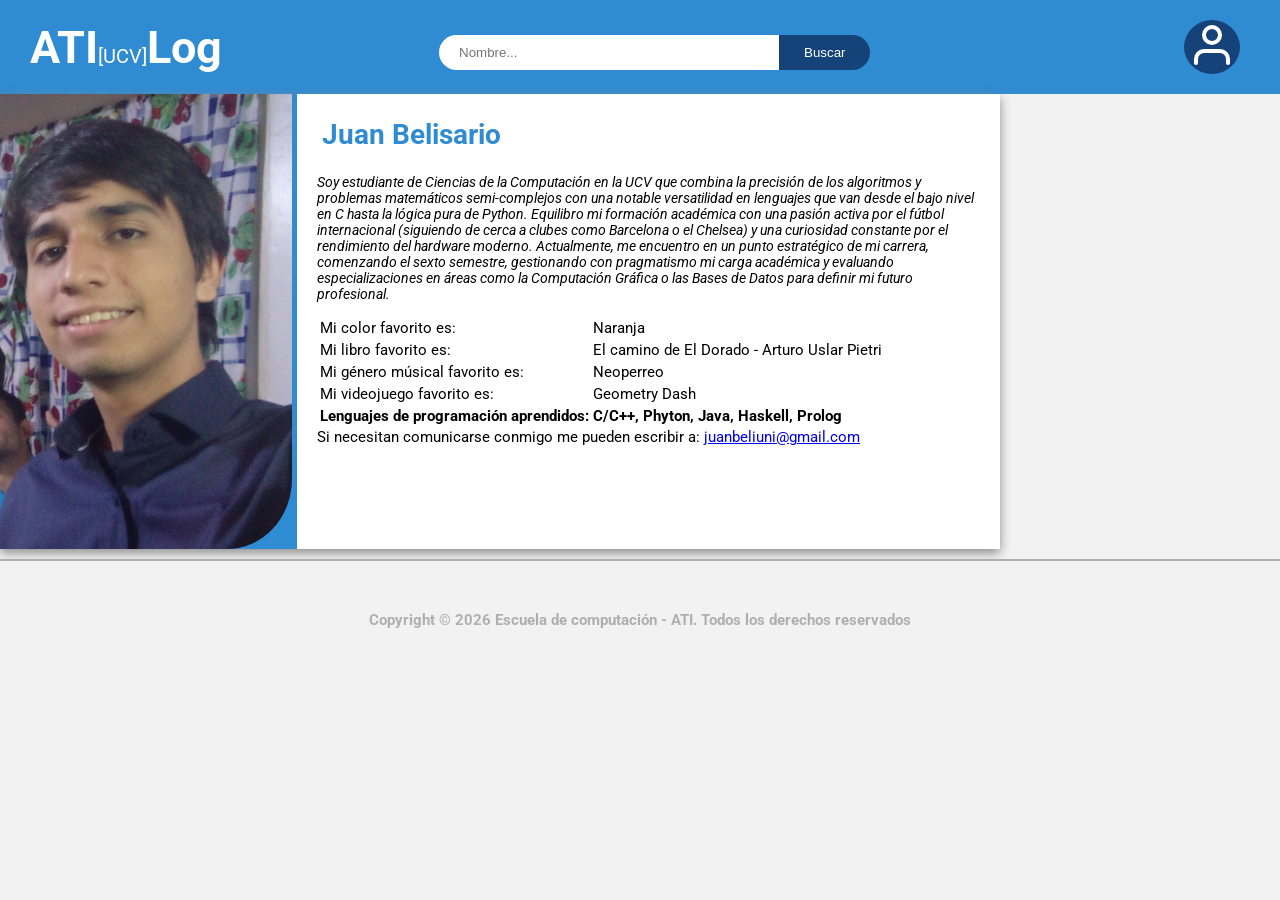
==== profile.html @ 197690c3 "navegacion entre paginas" ====
<!DOCTYPE html>
<html lang="es">
<head>
    <meta charset="UTF-8">
    <meta name="viewport" content="width=device-width, initial-scale=1.0">
    <link rel="icon" sizes="32x32" href="/reto1/icon/cropped-logonuevo-32x32.png">
    <link rel="icon" sizes="192x192" href="/reto1/icon/cropped-logonuevo-192x192.png">
    <link rel="stylesheet" href="/reto1/css/_theme.css">
    <link rel="stylesheet" href="/reto1/css/style.css">
    <title>Juan Belisario</title>
    
</head>
<body>
    <header>
        <nav>
            <ul>
                <li><h1 id = "logo">ATI<span>[UCV]</span>Log</h1></li>
                <li>
                    <form id = "formulario">
                        <input type="text" id="nombre" name="nombre" placeholder="Nombre...">
                        <button>Buscar</button>
                    </form>
                </li>
                <li id = "profile">
                    <a href="/index.html" style="text-decoration: none; color: inherit;">
                        <img src="/reto1/icon/userIcon.svg" alt = "icon">
                    </a>
                </li>
            </ul>
        </nav>
    </header>

    <div class = "contenedorprofile">
        
        <section id = "izquierda2">
            <img src="/31532714.jpg" alt="Juan Belisario" id = "izquierda"> 
        </section>
        
        <section id = "derecha">
            <h1 id = "name_profile"><b>Juan Belisario</b></h1>
            <p>
                Soy estudiante de Ciencias de la Computación en la UCV que combina la precisión de los algoritmos y problemas matemáticos semi-complejos con una notable versatilidad en lenguajes que van desde el bajo nivel en C hasta la lógica pura de Python. Equilibro mi formación académica con una pasión activa por el fútbol internacional (siguiendo de cerca a clubes como Barcelona o el Chelsea) y una curiosidad constante por el rendimiento del hardware moderno. Actualmente, me encuentro en un punto estratégico de mi carrera, comenzando el sexto semestre, gestionando con pragmatismo mi carga académica y evaluando especializaciones en áreas como la Computación Gráfica o las Bases de Datos para definir mi futuro profesional.
            </p>
            
            <table>
                <tr>
                    <td>Mi color favorito es:</td>
                    <td>Naranja</td>
                </tr>
                <tr>
                    <td>Mi libro favorito es:</td>
                    <td>El camino de El Dorado - Arturo Uslar Pietri</td>
                </tr>
                <tr>
                    <td>Mi género músical favorito es:</td>
                    <td>Neoperreo</td>
                </tr>
                <tr>
                    <td>Mi videojuego favorito es:</td>
                    <td>Geometry Dash</td>
                </tr>
                <tr>
                    <td><b>Lenguajes de programación aprendidos:</b></td>
                    <td><b>C/C++, Phyton, Java, Haskell, Prolog</b></td>
                </tr>
            </table>

            <article>Si necesitan comunicarse conmigo me pueden escribir a: <a href="mailto:juanbeliuni@gmail.com">juanbeliuni@gmail.com</a></article>
        </section>
    </div>
    
    <footer>
        <article>
            Copyright © 2026 Escuela de computación - ATI. Todos los derechos reservados
        </article>
    </footer>
</body>
</html>
---- reto1/css/_theme.css ----
@import url('https://fonts.googleapis.com/css2?family=Roboto+Condensed:ital,wght@0,100..900;1,100..900&family=Roboto+Flex:opsz,wght,XOPQ,XTRA,YOPQ,YTDE,YTFI,YTLC,YTUC@8..144,100..1000,96,468,79,-203,738,514,712&family=Roboto:ital,wght@0,100..900;1,100..900&display=swap');
:root {
    /* main colors */
    --main-color: #2F8BD2;
    --accent-color: #154279;

    /* neutral colors */
    --black: #000;
    --white: #fff;
    --grey-50: #f2f2f2;
    --grey-100: #d9d9d9;
    --grey-200: #afafaf;
    --grey-400: #8b8b8b;
    --grey-800: #333;
    --grey-950: #1e1e1e;

    /* typography */
    --primary-font:  "Roboto", sans-serif;
    --condensed-font: "Roboto Condensed", sans-serif;
    --flex-font: "Roboto Flex", sans-serif;
}
---- reto1/css/style.css ----
body {
    background-color: var(--grey-50);
    font-family: var(--primary-font), var(--condensed-font), var(--flex-font);
    margin: 0;
}

header {
    background-color: var(--main-color);
    padding-bottom: 20px;
}

ul {
    list-style-type: none;
    display: flex;
}

nav ul {
    margin: 0;
    padding: 0;
    display: flex;
    align-items: center;
}

#logo {
    color: white;
    margin: 20px 15px 0px 30px;
    font-size: 45px;
}

#profile {
    background-color: var(--accent-color);
    padding: 5px 10px;
    border-radius: 100%;
}

#formulario {
    display: flex;
    margin-left: 200px;
    margin-top: 30px;
    border-radius: 25px;
    overflow: hidden;
    border: 2px solid transparent;
    box-sizing: border-box;
    width: fit-content;
}

#formulario input {
    height: 100%;
    width: 300px;
    flex: 1;
    border: none;
    padding: 10px 20px;
    background-color: white;
    outline: none;
    font: 16px;
    
}

#formulario button {
    background-color: var(--accent-color);
    color: white;
    border: none;
    padding: 10px 25px;
    height: 100%;
}

li img {    
    overflow: hidden;
}

span {
    font-size: 20px;
    font-weight: normal;
}

nav ul li:last-child {
    margin-left: auto;
    margin-right: 40px;
    margin-top: 20px;       
}

footer {
    background-color: var(--grey-50);
    padding: 50px;
    margin-top: 10px;
    border-top: 2px solid var(--grey-200);
    align-items: center;
    justify-content: center;
    color: var(--grey-200);
    display: flex;
    font-weight: bold;
}

.contenedor {
    display: flex;
    flex-wrap: wrap;
    justify-content: center;
    gap: 10px;
    padding: 10px;
}

.tarjeta {
    width: 220px;
    height: 280px; 
    position: relative;
    background-color: white;
    border-radius: 15px; 
    overflow: hidden; 
    box-shadow: 0 8px 15px rgba(0, 0, 0, 0.1); 
    display: flex; 
    flex-direction: column; 
    margin: 10px 30px; 
}


.tarjeta img {
    width: 100%; 
    height: 180px;
    object-fit: cover; 
    border-radius: 15px 15px 0 0; 
}


.superpuesto {
    width: 100%;
    height: 100px;
    background-color: white; 
    position: absolute; 
    bottom: 0;
    left: 0;
    display: flex;
    flex-direction: column;
    justify-content: center; 
    border-bottom: 12px solid var(--main-color);
    box-sizing: border-box; 
}

.superpuesto p {
    margin: 0;
    padding: 0 15px;
    font-weight: 500;
    color: var(--grey-800);
    font-size: 1.1rem;
}

.contenedor ul {
    display: grid;
    grid-template-columns: repeat(3, 1fr); 
    gap: 20px; 
    list-style-type: none;
    padding: 0;
    margin: 0 auto;
    max-width: 1000px; 
}

.contenedor ul li {
    display: flex;
    justify-content: center;
}

div h1 {
    padding-left: 35px;
    color: var(--grey-800);
}

.principal {
    background-color : var(--grey-50);
    padding-top: 1px;
}

p {
    font-style: italic;
    font: smaller;
    font-size: 14px;
}

#name_profile {
    font-size: 28px;
    color: var(--main-color);
}

article, table {
    font-size: 15px;
}

#derecha {
    margin: 1px 20px;
}

#izquierda {
    border-right: 5px solid;
    border-color: var(--main-color);
    border-radius: 0 0 70px 0;
    position: relative;
}

#izquierda2 {
    background-color: var(--main-color);
}

#name_profile {
    padding-left: 5px;
}

.contenedorprofile {
    display: flex;
    justify-content: space-between;
    background-color: #ffffff;
    width: 1000px;
    height: 455px;
    box-shadow: 0 4px 10px var(--grey-400);
    font-family: var(--primary-font), var(--condensed-font), var(--flex-font);
}

a:active {
    color: var(--accent-color);
    text-decoration: none;
}

.name_profile_menu {
    font-style: normal;
}

li div {
    cursor: pointer;
}
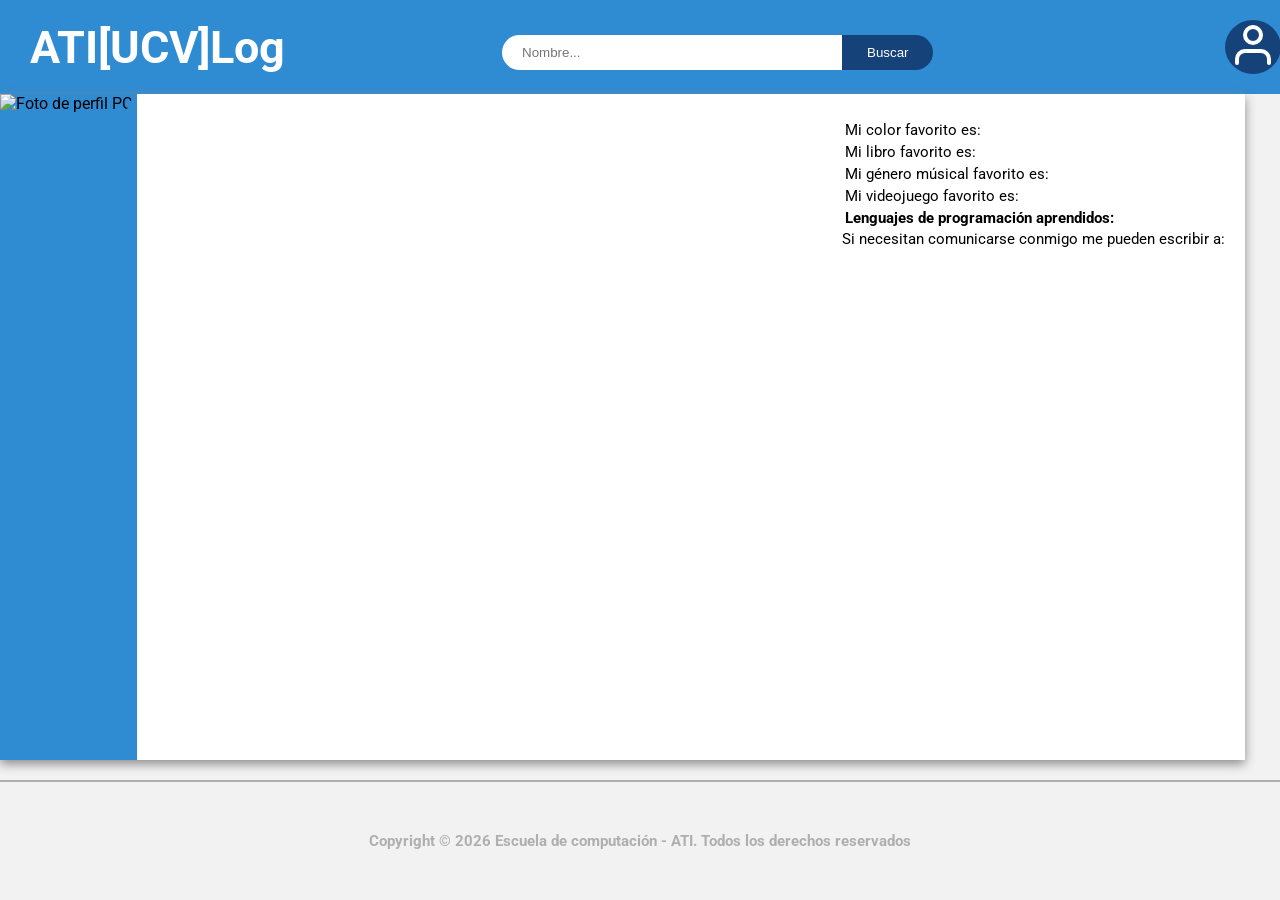
==== commit a44afeeb: "configuracion desde javascript" ====
--- a/profile.html
+++ b/profile.html
@@ -3,10 +3,9 @@
 <head>
     <meta charset="UTF-8">
     <meta name="viewport" content="width=device-width, initial-scale=1.0">
-    <link rel="icon" sizes="32x32" href="/reto1/icon/cropped-logonuevo-32x32.png">
-    <link rel="icon" sizes="192x192" href="/reto1/icon/cropped-logonuevo-192x192.png">
-    <link rel="stylesheet" href="/reto1/css/_theme.css">
-    <link rel="stylesheet" href="/reto1/css/style.css">
+    <link rel="icon" sizes="32x32" href="/icon/cropped-logonuevo-32x32.png">
+    <link rel="icon" sizes="192x192" href="/icon/cropped-logonuevo-192x192.png">
+    <link rel="stylesheet" href="/css/style.css">
     <title>Juan Belisario</title>
     
 </head>
@@ -14,7 +13,11 @@
     <header>
         <nav>
             <ul>
-                <li><h1 id = "logo">ATI<span>[UCV]</span>Log</h1></li>
+                <li>
+                    <a href="/index.html" class="menu_principal">
+                        <h1 id = "logo">ATI<span>[UCV]</span>Log</h1>
+                    </a>
+                </li>
                 <li>
                     <form id = "formulario">
                         <input type="text" id="nombre" name="nombre" placeholder="Nombre...">
@@ -22,52 +25,53 @@
                     </form>
                 </li>
                 <li id = "profile">
-                    <a href="/index.html" style="text-decoration: none; color: inherit;">
-                        <img src="/reto1/icon/userIcon.svg" alt = "icon">
-                    </a>
+                    <img src="/icon/userIcon.svg" alt = "icon">
+                </li>
+                <li id = "menu">
+                    <img src="/icon/menuIcon.svg" alt = "icon">
                 </li>
             </ul>
         </nav>
     </header>
 
-    <div class = "contenedorprofile">
+    <section class = "contenedorprofile">
         
-        <section id = "izquierda2">
-            <img src="/31532714.jpg" alt="Juan Belisario" id = "izquierda"> 
-        </section>
+        <div id = "izquierda2">
+            <img src="" alt="Foto de perfil PC" class = "izquierda_pc"> 
+            <img src="" alt="Foto de perfil Movil" class = "izquierda_movil">
+        </div>
         
-        <section id = "derecha">
-            <h1 id = "name_profile"><b>Juan Belisario</b></h1>
-            <p>
-                Soy estudiante de Ciencias de la Computación en la UCV que combina la precisión de los algoritmos y problemas matemáticos semi-complejos con una notable versatilidad en lenguajes que van desde el bajo nivel en C hasta la lógica pura de Python. Equilibro mi formación académica con una pasión activa por el fútbol internacional (siguiendo de cerca a clubes como Barcelona o el Chelsea) y una curiosidad constante por el rendimiento del hardware moderno. Actualmente, me encuentro en un punto estratégico de mi carrera, comenzando el sexto semestre, gestionando con pragmatismo mi carga académica y evaluando especializaciones en áreas como la Computación Gráfica o las Bases de Datos para definir mi futuro profesional.
+        <div id = "derecha">
+            <h1 id = "name_profile"><b></b></h1>
+            <p id = "description">
             </p>
             
-            <table>
+            <table id = "tabla_profile">
                 <tr>
                     <td>Mi color favorito es:</td>
-                    <td>Naranja</td>
+                    <td></td>
                 </tr>
                 <tr>
                     <td>Mi libro favorito es:</td>
-                    <td>El camino de El Dorado - Arturo Uslar Pietri</td>
+                    <td></td>
                 </tr>
                 <tr>
                     <td>Mi género músical favorito es:</td>
-                    <td>Neoperreo</td>
+                    <td></td>
                 </tr>
                 <tr>
                     <td>Mi videojuego favorito es:</td>
-                    <td>Geometry Dash</td>
+                    <td></td>
                 </tr>
                 <tr>
                     <td><b>Lenguajes de programación aprendidos:</b></td>
-                    <td><b>C/C++, Phyton, Java, Haskell, Prolog</b></td>
+                    <td><b></b></td>
                 </tr>
             </table>
 
-            <article>Si necesitan comunicarse conmigo me pueden escribir a: <a href="mailto:juanbeliuni@gmail.com">juanbeliuni@gmail.com</a></article>
-        </section>
-    </div>
+            <article id = "contacto">Si necesitan comunicarse conmigo me pueden escribir a: <b><a href="mailto:"></a></b></article>
+        </div>
+    </section>
     
     <footer>
         <article>
--- a/css/style.css
+++ b/css/style.css
@@ -0,0 +1,453 @@
+@import "_theme.css";
+
+body {
+    background-color: var(--grey-50);
+    font-family: var(--primary-font), var(--condensed-font), var(--flex-font);
+    margin: 0;
+    display: flex;
+    flex-direction: column;
+    min-height: 100vh;
+}
+
+header {
+    background-color: var(--main-color);
+    padding-bottom: 20px;
+}
+
+ul {
+    list-style-type: none;
+    display: flex;
+}
+
+nav ul {
+    margin: 0;
+    padding: 0;
+    display: flex;
+    align-items: center;
+}
+
+#logo {
+    color: white;
+    margin: 20px 15px 0px 30px;
+    font-size: 45px;
+    display: flex;
+    justify-content: flex-start;            
+    width: 100%;                    
+}
+
+#profile {
+    background-color: var(--accent-color);
+    padding: 5px 10px;
+    border-radius: 100%;
+    margin-left: 290px;
+    margin-top: 20px;
+}
+
+#formulario {
+    display: flex;
+    margin-left: 200px;
+    margin-top: 30px;
+    border-radius: 25px;
+    overflow: hidden;
+    border: 2px solid transparent;
+    box-sizing: border-box;
+    width: fit-content;
+}
+
+#formulario input {
+    height: 100%;
+    width: 300px;
+    flex: 1;
+    border: none;
+    padding: 10px 20px;
+    background-color: white;
+    outline: none;
+    font: 16px;
+    
+}
+
+#formulario button {
+    background-color: var(--accent-color);
+    color: white;
+    border: none;
+    padding: 10px 25px;
+    height: 100%;
+}
+
+li img {    
+    overflow: hidden;
+}
+
+#logo_mid {
+    font-size: 20px;
+    font-weight: normal;
+    padding-top: 25px;
+}
+
+nav ul li:last-child {
+    margin-left: auto;
+    margin-right: 40px;
+    margin-top: 20px;       
+}
+
+footer {
+    background-color: var(--grey-50);
+    padding: 50px;
+    margin-top: 20px;
+    border-top: 2px solid var(--grey-200);
+    align-items: center;
+    justify-content: center;
+    color: var(--grey-200);
+    display: flex;
+    font-weight: bold;
+}
+
+.contenedor {
+    display: flex;
+    flex-wrap: wrap;
+    justify-content: center;
+    gap: 10px;
+    padding: 10px;
+}
+
+.tarjeta {
+    width: 220px;
+    height: 280px; 
+    position: relative;
+    background-color: white;
+    border-radius: 15px; 
+    overflow: hidden; 
+    box-shadow: 0 1px 15px var(--grey-100); 
+    display: flex; 
+    flex-direction: column; 
+    margin: 10px 30px; 
+}
+
+
+.tarjeta img {
+    width: 100%; 
+    height: 180px;
+    object-fit: cover; 
+    border-radius: 15px 15px 0 0; 
+}
+
+
+.superpuesto {
+    width: 100%;
+    height: 100px;
+    background-color: white; 
+    position: absolute; 
+    bottom: 0;
+    left: 0;
+    display: flex;
+    flex-direction: column;
+    justify-content: center; 
+    border-bottom: 12px solid var(--main-color);
+    box-sizing: border-box; 
+    transition: border-color 0.3s ease-in-out;
+}
+
+.superpuesto p {
+    margin: 0;
+    padding: 0 15px;
+    font-weight: 500;
+    color: var(--grey-800);
+    font-size: 1.1rem;
+}
+
+.contenedor ul {
+    display: grid;
+    grid-template-columns: repeat(4, 1fr); 
+    gap: 5px; 
+    list-style-type: none;
+    padding: 0;
+    margin: 0 auto;
+    max-width: 1245px; 
+}
+
+.contenedor ul li {
+    display: flex;
+    justify-content: center;
+}
+
+div h1 {
+    padding-left: 35px;
+    color: var(--grey-800);
+}
+
+.principal {
+    background-color : var(--grey-50);
+    padding-top: 1px;
+}
+
+p {
+    font-style: italic;
+    font: smaller;
+    font-size: 14px;
+}
+
+#name_profile {
+    font-size: 28px;
+    color: var(--main-color);
+}
+
+article, table {
+    font-size: 15px;
+}
+
+#derecha {
+    margin: 1px 20px;
+}
+
+.izquierda_movil, .izquierda_pc {
+    border-right: 5px solid;
+    border-color: var(--main-color);
+    border-radius: 0 0 70px 0;
+    position: relative;
+}
+
+#izquierda2 {
+    background-color: var(--main-color);
+}
+
+#name_profile {
+    padding-left: 5px;
+}
+
+#redireccionar {
+    display: contents;
+    width: 100%;
+    text-decoration: none; 
+    color: inherit;
+}
+
+.menu_principal {
+    text-decoration: none; 
+    color: inherit;
+}
+
+.contenedorprofile {
+    display: flex;
+    justify-content: space-between;
+    background-color: #ffffff;
+    width: 1245px;
+    height: 455px;
+    flex: 1;
+    box-shadow: 0 4px 10px var(--grey-400);
+    font-family: var(--primary-font), var(--condensed-font), var(--flex-font);
+}
+
+a:active {
+    color: var(--accent-color);
+    text-decoration: none;
+}
+
+.name_profile_menu {
+    font-style: normal;
+}
+
+.listado_perfiles {
+    transition: transform 0.3s ease-in-out;
+    overflow: hidden;
+    margin-bottom: 50px;
+}
+
+.listado_perfiles:hover {
+    cursor: pointer;
+    transform: rotate(5deg) scale(1.1);
+}
+
+.listado_perfiles:hover .superpuesto {
+    border-color: var(--accent-color);
+}
+
+#description {
+    /*font-family: Helvetica, Helvetica, sans-serif;*/
+    font-weight: 300;
+}
+
+#menu {
+    display: none;
+}
+
+.img_pc, .img_movil {
+    object-fit: cover;
+}
+
+.img_pc, .izquierda_pc {
+    display: none;
+}
+
+@media (min-width: 320px) and (max-width: 769px) {
+    * {
+        box-sizing: border-box;
+    }
+    .izquierda_movil {
+        width: 100vw;
+    }
+    header {
+        padding-bottom: 0px;
+        height: 100%;
+    }
+    #logo {
+        font-size: 2em;
+        margin: 1px 0px 0px 5px;
+    }
+    #logo #logo_mid {
+        font-size: 0.5em;
+    }
+    #formulario, #profile {
+        display: none;
+    }
+    .contenedorprofile {
+        display: flex;
+        flex-direction: column;
+        width: 100vw;
+        margin: auto;
+    }
+    footer {
+        flex-direction: column;
+        padding-top: 1.5em;
+        border-top: 3px solid var(--grey-200);
+    }
+    footer article {
+        font-size: 0.5em;
+        text-align: center;
+    }
+    #description {
+        width: 95vw;
+        font-size: 0.8em;
+    }
+    #tabla_profile {
+        width: 95vw;
+        font-size: 0.8em;
+    }
+    #contacto {
+        width: 95vw;
+        font-size: 0.8em;
+        padding-top: 10px;
+        padding-bottom: 20px;
+    }
+    #menu {
+        display: flex;
+        margin: 0px 7px 0px 0px;
+        margin-left: auto;
+        width: 30px;
+    }
+    .principal h1 {
+        font-size: 1.5em;
+        padding-left: 0.6em;
+    }
+    .contenedor ul {
+        grid-template-columns: repeat(2, 1fr); 
+        gap: 15px;
+        padding: 10px;
+        width: 100%;
+        box-sizing: border-box;
+    }
+    .listado_perfiles {
+        width: 100%;
+        margin-bottom: 20px;
+    }
+    .tarjeta {
+        width: 100%; 
+        height: 240px; 
+        margin: 0; 
+    }
+    .tarjeta img {
+        height: 150px;
+        object-fit: cover;
+    }
+    .superpuesto {
+        height: 90px;
+        border-bottom-width: 8px; 
+    }
+    .superpuesto p {
+        font-size: 0.9rem;
+        padding: 0 10px;
+    }
+    nav ul {
+        display: flex;
+        width: 100%; 
+        justify-content: space-between; 
+        align-items: center;
+        padding: 0;
+        margin: 0;
+    }
+    nav ul li:last-child {
+        margin-right: 15px; 
+        margin-left: auto;
+    }
+}
+
+@media (min-width: 769px) and (max-width: 1201px) {
+    .contenedorprofile {
+        width: 100vw;
+        height: auto;
+        display: flex;
+    }
+    #izquierda2 {
+        display: flex;
+    }
+    .izquierda_pc, .izquierda_movil {
+        height: 100%;
+        width: 350px;
+    }
+    #logo {
+        font-size: 3em;
+        margin: 5px 0 0px 15px;
+    }
+    #formulario {
+        margin: auto;
+        margin-left: 6vw;
+        margin-top: 0.5em;
+        width: 50vw;
+    }
+    #contacto {
+        margin-top: 1.1em;
+        margin-bottom: 1.4em;
+    }
+    #name_profile {
+        font-size: 2.5em;
+    }
+    #profile {
+        margin-left: auto;
+        margin-right: 10px;
+        margin-top: 0.5em;
+    }
+    header {
+        padding-bottom: 0.5em;
+        height: 100%;
+    }
+    footer {
+        width: auto;
+        margin-top: 20em;
+    }
+    .contenedor ul {
+        grid-template-columns: repeat(2, 1fr); 
+    } 
+    .listado_perfiles {
+        width: 20em;
+        margin-bottom: 20px;
+    }
+    .img_movil, .img_pc {
+        object-fit: cover;
+    }
+    @media (min-width: 1025px) and (max-width: 1201px) {
+        #description, #tabla_profile, #contacto {
+            font-size: 1.2em;
+        }
+        .contenedor ul {
+            grid-template-columns: repeat(3, 1fr); 
+        } 
+    }
+}
+
+@media (min-width: 769px) {
+    .img_pc, .izquierda_pc {
+        display: block;
+    }
+    .img_movil, .izquierda_movil {
+        display: none;
+    }
+}
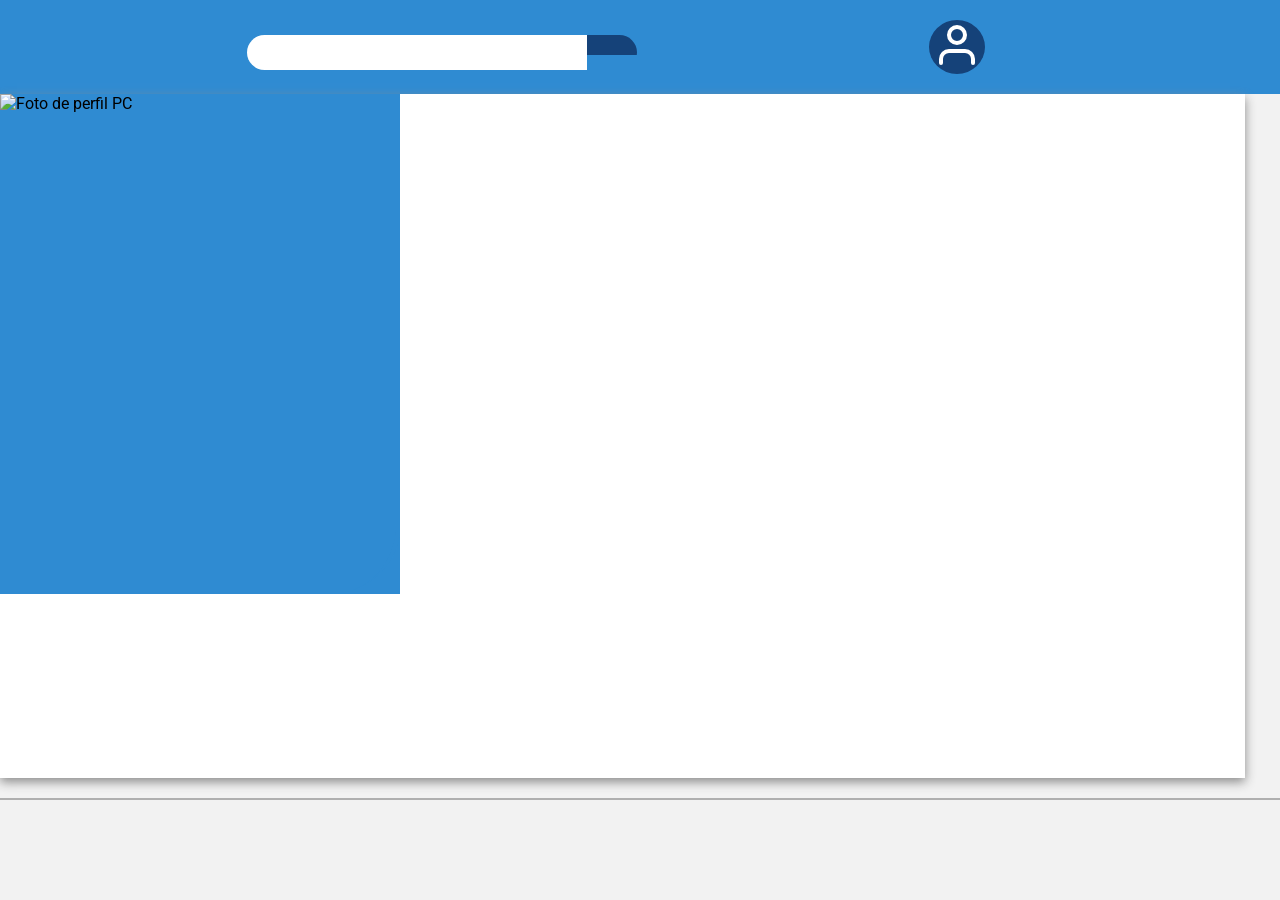
==== commit b983f878: "perfil con informacion dinamica" ====
--- a/profile.html
+++ b/profile.html
@@ -7,6 +7,47 @@
     <link rel="icon" sizes="192x192" href="/icon/cropped-logonuevo-192x192.png">
     <link rel="stylesheet" href="/css/style.css">
     <title>Juan Belisario</title>
+
+    <script>
+        let urlParams = new URLSearchParams(window.location.search);
+
+        const cadena = urlParams.get('lang').toUpperCase();
+        let idioma = cadena.slice(0, 2);
+        let ci = cadena.slice(6);
+        //console.log(ci);
+
+        const scriptConfig = document.createElement('script');
+        scriptConfig.type = 'text/javascript';
+        scriptConfig.src = `/conf/config${idioma}.json`;
+
+        const scriptProfile = document.createElement('script');
+        scriptProfile.type = 'text/javascript';
+        scriptProfile.src = `/${ci}/profile.json`;
+
+        function cargarScript(ruta) {
+            return new Promise((resolve, reject) => {
+                const script = document.createElement('script');
+                script.type = 'text/javascript';
+                script.src = ruta;
+                
+                script.onload = () => resolve();
+                script.onerror = () => reject(new Error(`Error al cargar: ${ruta}`));
+                
+                document.head.appendChild(script);
+            });
+        }
+
+        Promise.all([
+            cargarScript(`/conf/config${idioma}.json`),
+            cargarScript(`/${ci}/profile.json`)
+        ])
+        .then(() => {
+            return cargarScript('/js/profile.js');
+        })
+        .catch(error => {
+            console.error("Hubo un fallo crítico cargando los archivos:", error);
+        });
+    </script>
     
 </head>
 <body>
@@ -15,13 +56,17 @@
             <ul>
                 <li>
                     <a href="/index.html" class="menu_principal">
-                        <h1 id = "logo">ATI<span>[UCV]</span>Log</h1>
+                        <h1 id = "logo">
+                            <span id = "logo_izq"></span>
+                            <span id = "logo_mid"></span>
+                            <span id = "logo_der"></span>
+                        </h1>
                     </a>
                 </li>
                 <li>
                     <form id = "formulario">
-                        <input type="text" id="nombre" name="nombre" placeholder="Nombre...">
-                        <button>Buscar</button>
+                        <input type="text" id="nombre" name="nombre" placeholder="">
+                        <button id = "boton_formulario"></button>
                     </form>
                 </li>
                 <li id = "profile">
@@ -42,40 +87,40 @@
         </div>
         
         <div id = "derecha">
-            <h1 id = "name_profile"><b></b></h1>
+            <h1 ><b id = "name_profile"></b></h1>
             <p id = "description">
             </p>
             
             <table id = "tabla_profile">
                 <tr>
-                    <td>Mi color favorito es:</td>
-                    <td></td>
+                    <td id = "color_favorito"></td>
+                    <td id = "color_favorito_valor"></td>
                 </tr>
                 <tr>
-                    <td>Mi libro favorito es:</td>
-                    <td></td>
+                    <td id = "libro_favorito"></td>
+                    <td id = "libro_favorito_valor"></td>
                 </tr>
                 <tr>
-                    <td>Mi género músical favorito es:</td>
-                    <td></td>
+                    <td id = "musica_favorita"></td>
+                    <td id = "musica_favorita_valor"></td>
                 </tr>
                 <tr>
-                    <td>Mi videojuego favorito es:</td>
-                    <td></td>
+                    <td id = "videojuego_favorito"></td>
+                    <td id = "videojuego_favorito_valor"></td>
                 </tr>
                 <tr>
-                    <td><b>Lenguajes de programación aprendidos:</b></td>
-                    <td><b></b></td>
+                    <td><b id = "lenguajes_favoritos"></b></td>
+                    <td><b id = "lenguajes_favoritos_valor"></b></td>
                 </tr>
             </table>
 
-            <article id = "contacto">Si necesitan comunicarse conmigo me pueden escribir a: <b><a href="mailto:"></a></b></article>
+            <article id = "contacto"> <b><a href="mailto:"></a></b></article>
         </div>
     </section>
     
     <footer>
         <article>
-            Copyright © 2026 Escuela de computación - ATI. Todos los derechos reservados
+            <span id = "derechos"></span>
         </article>
     </footer>
 </body>
--- a/css/style.css
+++ b/css/style.css
@@ -81,7 +81,7 @@
 #logo_mid {
     font-size: 20px;
     font-weight: normal;
-    padding-top: 25px;
+    padding-top: 1em;
 }
 
 nav ul li:last-child {
@@ -171,7 +171,7 @@
 }
 
 div h1 {
-    padding-left: 35px;
+    padding-left: 5px;
     color: var(--grey-800);
 }
 
@@ -204,10 +204,22 @@
     border-color: var(--main-color);
     border-radius: 0 0 70px 0;
     position: relative;
+    width: 99%;
+    height: 100%;
+    max-width: 100%;
+    max-height: 100%;
+    object-fit: cover;
+    object-position: center;
+    display: block;
 }
 
 #izquierda2 {
     background-color: var(--main-color);
+    width: 100%;           
+    max-width: 400px;      
+    height: 500px;
+    overflow: hidden;
+    position: relative;
 }
 
 #name_profile {
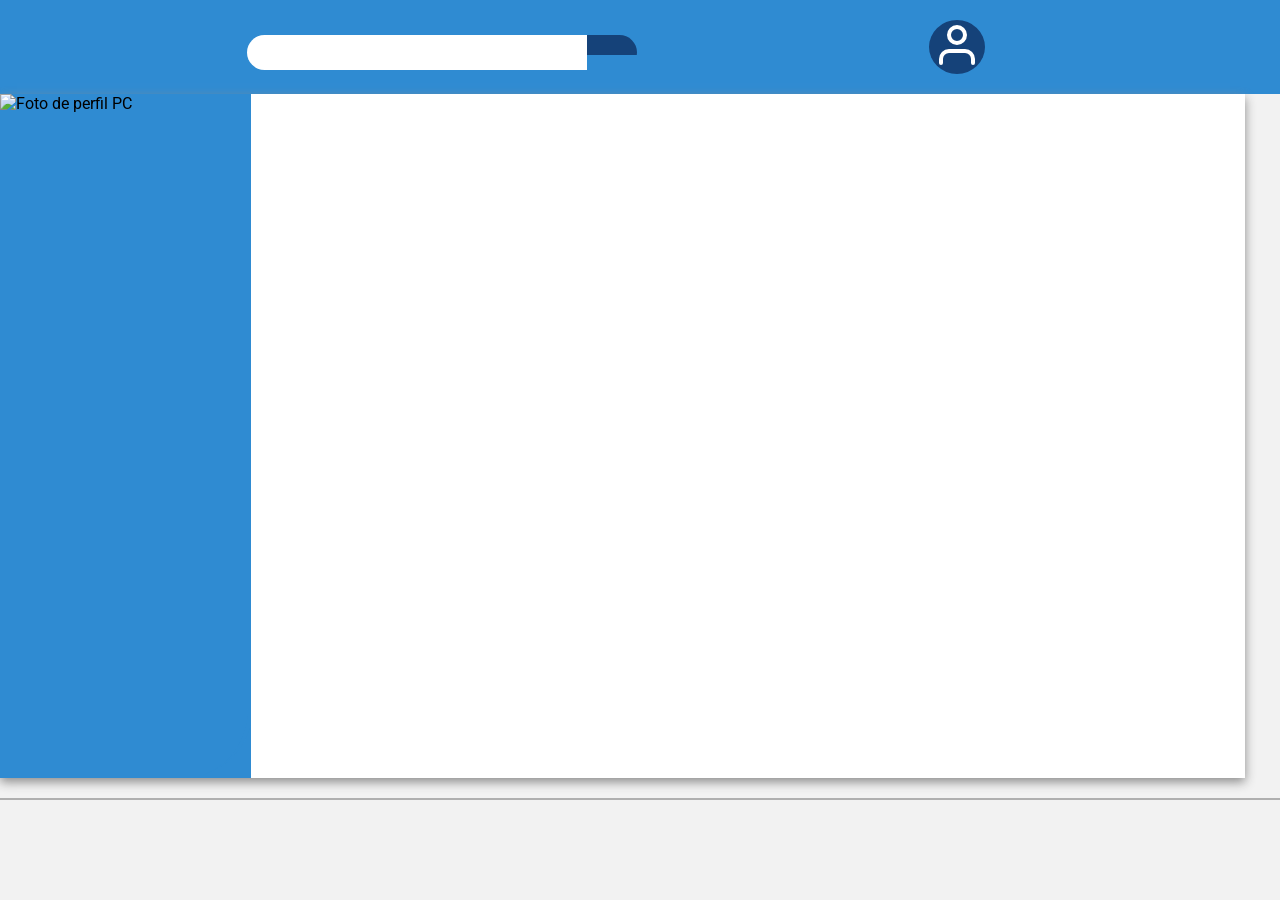
==== commit 64cbac40: "cambio de lenguaje segun atributo + modificaciones recomendadas en .pdf (Fe de errata: ya el cambio " ====
--- a/profile.html
+++ b/profile.html
@@ -87,7 +87,7 @@
         </div>
         
         <div id = "derecha">
-            <h1 ><b id = "name_profile"></b></h1>
+            <h1 id = "titulo_perfil"><b id = "name_profile"></b></h1>
             <p id = "description">
             </p>
             
--- a/css/style.css
+++ b/css/style.css
@@ -196,7 +196,7 @@
 }
 
 #derecha {
-    margin: 1px 20px;
+    margin: 1px 10px;
 }
 
 .izquierda_movil, .izquierda_pc {
@@ -206,7 +206,7 @@
     position: relative;
     width: 99%;
     height: 100%;
-    max-width: 100%;
+    max-width: 250px;
     max-height: 100%;
     object-fit: cover;
     object-position: center;
@@ -216,8 +216,8 @@
 #izquierda2 {
     background-color: var(--main-color);
     width: 100%;           
-    max-width: 400px;      
-    height: 500px;
+    max-width: 251px;      
+    height: auto;
     overflow: hidden;
     position: relative;
 }
@@ -243,7 +243,7 @@
     justify-content: space-between;
     background-color: #ffffff;
     width: 1245px;
-    height: 455px;
+    min-height: 455px;
     flex: 1;
     box-shadow: 0 4px 10px var(--grey-400);
     font-family: var(--primary-font), var(--condensed-font), var(--flex-font);
@@ -274,8 +274,8 @@
 }
 
 #description {
-    /*font-family: Helvetica, Helvetica, sans-serif;*/
     font-weight: 300;
+    font-size: clamp(12px, 1.1vw, 25px);
 }
 
 #menu {
@@ -295,7 +295,17 @@
         box-sizing: border-box;
     }
     .izquierda_movil {
+        max-width: 100vw;
         width: 100vw;
+        height: 100%;
+        object-fit: cover;
+        border-right: none;
+        border-bottom: 5px solid var(--main-color);
+    }
+    #izquierda2 {
+        max-width: 100vw;      
+        width: 100vw;          
+        height: 380px;         
     }
     header {
         padding-bottom: 0px;
@@ -315,7 +325,8 @@
         display: flex;
         flex-direction: column;
         width: 100vw;
-        margin: auto;
+        margin: 0;
+        height: auto;       
     }
     footer {
         flex-direction: column;
@@ -323,20 +334,29 @@
         border-top: 3px solid var(--grey-200);
     }
     footer article {
-        font-size: 0.5em;
+        width: 95vw;
+        font-size: clamp(15px, 3.5vw, 20px); 
+        line-height: 1.4; 
         text-align: center;
     }
     #description {
         width: 95vw;
-        font-size: 0.8em;
+        font-size: clamp(15px, 3.5vw, 1.5em); 
+        line-height: 1.3;      
+    }
+    .name_profile_menu {
+        width: 95vw;
+        font-size: clamp(20px, 3.5vw, 3em); 
+        line-height: 1.4;  
     }
     #tabla_profile {
         width: 95vw;
-        font-size: 0.8em;
+        font-size: clamp(15px, 3.5vw, 1.5em); 
+        line-height: 1.4;  
     }
     #contacto {
         width: 95vw;
-        font-size: 0.8em;
+        font-size: clamp(15px, 3.5vw, 20px); 
         padding-top: 10px;
         padding-bottom: 20px;
     }
@@ -395,15 +415,33 @@
 @media (min-width: 769px) and (max-width: 1201px) {
     .contenedorprofile {
         width: 100vw;
+        height: 455px;
+        display: flex;
+        align-items: stretch;
+    }
+    #izquierda2 {
+        display: flex;
         height: auto;
-        display: flex;
-    }
-    #izquierda2 {
-        display: flex;
-    }
-    .izquierda_pc, .izquierda_movil {
+        width: 350px;
+        flex-shrink: 0;
+    }
+    .izquierda_pc {
+        display: block;
         height: 100%;
-        width: 350px;
+        width: 99%;
+        object-fit: cover;
+    }
+    #derecha {
+        display: flex;
+        flex-direction: column;
+        justify-content: space-between; 
+        padding: 25px 30px;              
+        margin: 0;       
+        box-sizing: border-box;
+    }
+    #tabla_profile {
+        width: 100%;
+        border-collapse: collapse;
     }
     #logo {
         font-size: 3em;
@@ -416,11 +454,20 @@
         width: 50vw;
     }
     #contacto {
-        margin-top: 1.1em;
-        margin-bottom: 1.4em;
+        margin: 0;
     }
     #name_profile {
-        font-size: 2.5em;
+        font-size: clamp(24px, 3vw, 36px);
+        padding-left: 0;
+        margin: 0;
+    }
+    #titulo_perfil {
+        margin: 0;
+    }
+    #description {
+        font-size: 1.1em;
+        line-height: 1.1;
+        margin: 10px 0;
     }
     #profile {
         margin-left: auto;
@@ -449,6 +496,9 @@
         #description, #tabla_profile, #contacto {
             font-size: 1.2em;
         }
+        #name_profile {
+            font-size: clamp(28px, 3.5vw, 40px);
+        }
         .contenedor ul {
             grid-template-columns: repeat(3, 1fr); 
         } 
@@ -462,4 +512,26 @@
     .img_movil, .izquierda_movil {
         display: none;
     }
+}
+
+@media (min-width: 1201px) {
+    #description {
+        font-size: 1.1em;
+        line-height: 1.2;
+        margin: 10px 0;
+    }
+
+    #derecha {
+        display: flex;
+        flex-direction: column;
+        justify-content: space-between; /* <- Distribuye el espacio sobrante equitativamente */
+        flex: 1;         
+        padding: 25px 30px;              /* Margen interno para que el texto no pegue a los bordes */
+        margin: 0;       
+        box-sizing: border-box;
+    }
+
+    #derecha > :not(h1) {
+        margin: 0; 
+    }
 }
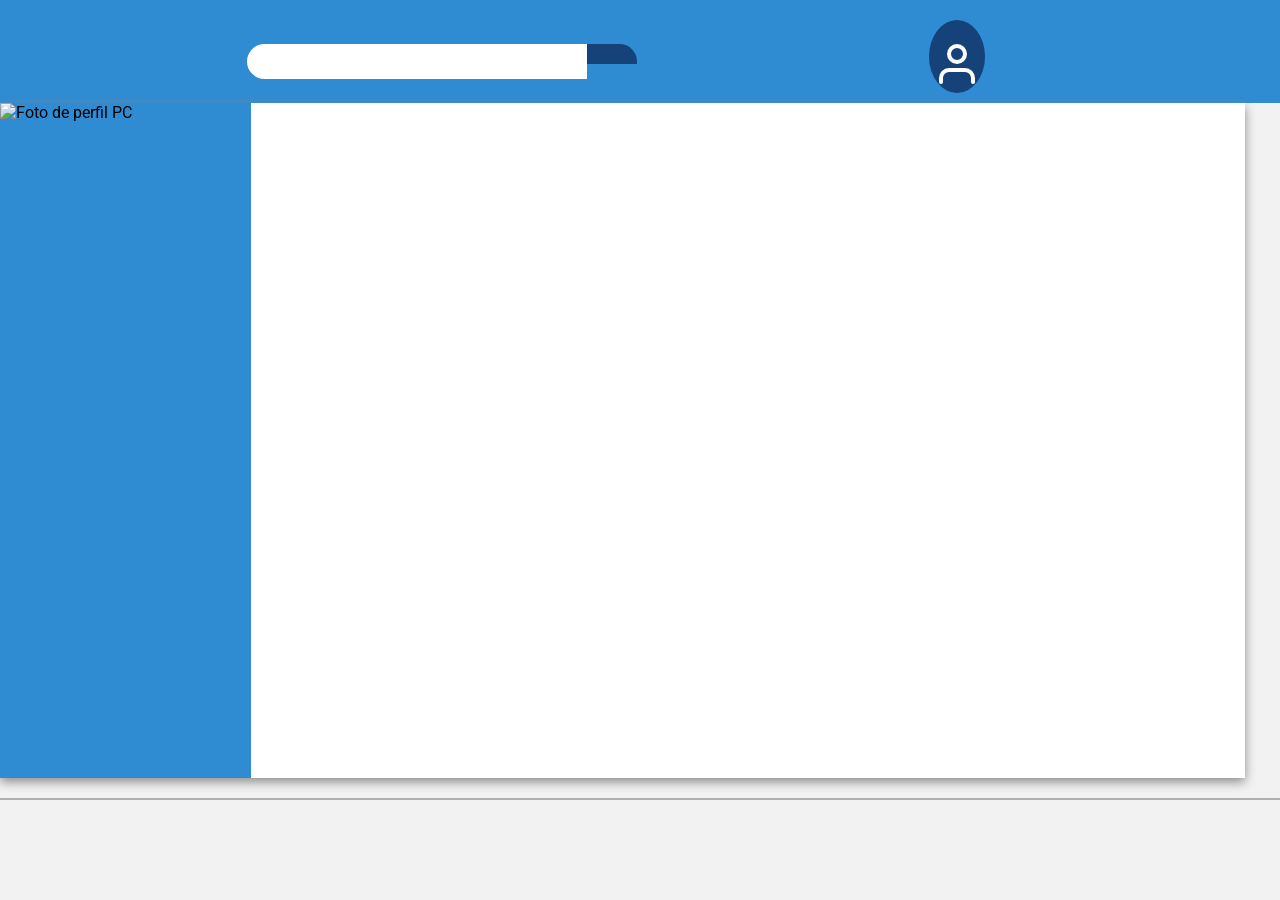
==== commit 7b72627e: "menu desplegable" ====
--- a/profile.html
+++ b/profile.html
@@ -6,7 +6,7 @@
     <link rel="icon" sizes="32x32" href="/icon/cropped-logonuevo-32x32.png">
     <link rel="icon" sizes="192x192" href="/icon/cropped-logonuevo-192x192.png">
     <link rel="stylesheet" href="/css/style.css">
-    <title>Juan Belisario</title>
+    <title id="encabezado"></title>
 
     <script>
         let urlParams = new URLSearchParams(window.location.search);
@@ -55,7 +55,7 @@
         <nav>
             <ul>
                 <li>
-                    <a href="/index.html" class="menu_principal">
+                    <a href="/index.html" class= "menu_principal">
                         <h1 id = "logo">
                             <span id = "logo_izq"></span>
                             <span id = "logo_mid"></span>
@@ -70,7 +70,8 @@
                     </form>
                 </li>
                 <li id = "profile">
-                    <img src="/icon/userIcon.svg" alt = "icon">
+                    <h3 class = "texto_perfil"></h3>
+                    <img src="/icon/userIcon.svg" alt = "icon" id = "icon_profile">
                 </li>
                 <li id = "menu">
                     <img src="/icon/menuIcon.svg" alt = "icon">
--- a/css/style.css
+++ b/css/style.css
@@ -11,7 +11,7 @@
 
 header {
     background-color: var(--main-color);
-    padding-bottom: 20px;
+    padding-bottom: 10px;
 }
 
 ul {
@@ -41,6 +41,14 @@
     border-radius: 100%;
     margin-left: 290px;
     margin-top: 20px;
+}
+
+#msg_auxiliar {
+    color: var(--main-color);
+    font-size: 1.2em;
+    margin-top: 20px;
+    display: block;
+    align-items: center;
 }
 
 #formulario {
@@ -144,7 +152,7 @@
     justify-content: center; 
     border-bottom: 12px solid var(--main-color);
     box-sizing: border-box; 
-    transition: border-color 0.3s ease-in-out;
+    transition: border-color 0.3s ease-in-out;    
 }
 
 .superpuesto p {
@@ -171,7 +179,7 @@
 }
 
 div h1 {
-    padding-left: 5px;
+    padding-left: 1em;
     color: var(--grey-800);
 }
 
@@ -256,6 +264,7 @@
 
 .name_profile_menu {
     font-style: normal;
+    width: 133px;
 }
 
 .listado_perfiles {
@@ -267,6 +276,12 @@
 .listado_perfiles:hover {
     cursor: pointer;
     transform: rotate(5deg) scale(1.1);
+}
+
+#titulo_principal {
+    font-size: clamp(20px, 3.5vw, 3em); 
+    line-height: 1.4;  
+    padding-left: 1em;
 }
 
 .listado_perfiles:hover .superpuesto {
@@ -308,8 +323,12 @@
         height: 380px;         
     }
     header {
-        padding-bottom: 0px;
-        height: 100%;
+        padding-top: 5px;
+        padding-bottom: 5px;
+        height: auto;
+    }
+    #titulo_principal {
+        padding-left: 0.5em;
     }
     #logo {
         font-size: 2em;
@@ -361,14 +380,23 @@
         padding-bottom: 20px;
     }
     #menu {
-        display: flex;
-        margin: 0px 7px 0px 0px;
-        margin-left: auto;
-        width: 30px;
+        order: 2;
+        display: block; 
+        cursor: pointer;
+    }
+    header nav ul li:nth-child(2) {
+        order: 3;        
+        flex: 0 0 100%;  
+        display: none;   
+        margin-top: 15px;
+        padding-top: 15px;
+        padding-bottom: 15px;
+        border-top: 1px solid var(--grey-50);
+        border-bottom: 1px solid var(--grey-50);
     }
     .principal h1 {
         font-size: 1.5em;
-        padding-left: 0.6em;
+        padding-left: 2em;
     }
     .contenedor ul {
         grid-template-columns: repeat(2, 1fr); 
@@ -395,8 +423,9 @@
         border-bottom-width: 8px; 
     }
     .superpuesto p {
-        font-size: 0.9rem;
+        font-size: 1rem;
         padding: 0 10px;
+        width: 100%;
     }
     nav ul {
         display: flex;
@@ -409,6 +438,81 @@
     nav ul li:last-child {
         margin-right: 15px; 
         margin-left: auto;
+    }
+    header nav ul {
+        display: flex;
+        flex-wrap: wrap; 
+        justify-content: space-between;
+        align-items: center;
+        padding: 15px;
+        margin: 0;
+        list-style: none;
+    }
+    header nav ul li:first-child {
+        order: 1;
+    }
+    #formulario {
+        display: flex;
+        width: 100%;  
+        padding-left: 10px;      
+        margin-left: 0;     
+        margin-top: 15px;   
+    }
+    #nombre {
+        flex-grow: 1;
+        width: 100%;       
+        padding: 10px;
+        border: 1px solid #ccc;
+        border-radius: 20px 0 0 20px; 
+    }
+    #boton_formulario {
+        padding: 10px 20px;
+        border: 1px solid #ccc;
+        border-left: none;
+        background-color: var(--accent-color);
+        color: white;
+        border-radius: 0 20px 20px 0; 
+        cursor: pointer;
+    }
+    #profile {
+        order: 4;          
+        flex: 0 0 auto;    
+        display: none;     
+        align-items: center; 
+        justify-content: center;
+        margin-top: 15px;
+        margin-left: auto;  
+        margin-right: 15px; 
+        gap: 12px;          
+        background-color: transparent; 
+        padding: 0;
+        border-radius: 0;
+    }
+    .texto_perfil {
+        display: inline; 
+        font-weight: 300;
+        color: white;
+        font-size: 1.1rem;
+    }
+    #icon_profile {
+        background-color: var(--accent-color); 
+        border-radius: 50%;                    
+        width: 50px;                           
+        height: 50px;
+        padding: 8px;                          
+        box-sizing: border-box;                
+        display: block;
+    }
+    header.abierto nav ul li:nth-child(2) {
+        display: block; 
+        border-top: 1px solid var(--grey-50); 
+        padding-top: 15px;
+        width: 100%;
+    }
+    header.abierto #profile {
+        display: flex; 
+        border-top: none;
+        padding-top: 15px;
     }
 }
 
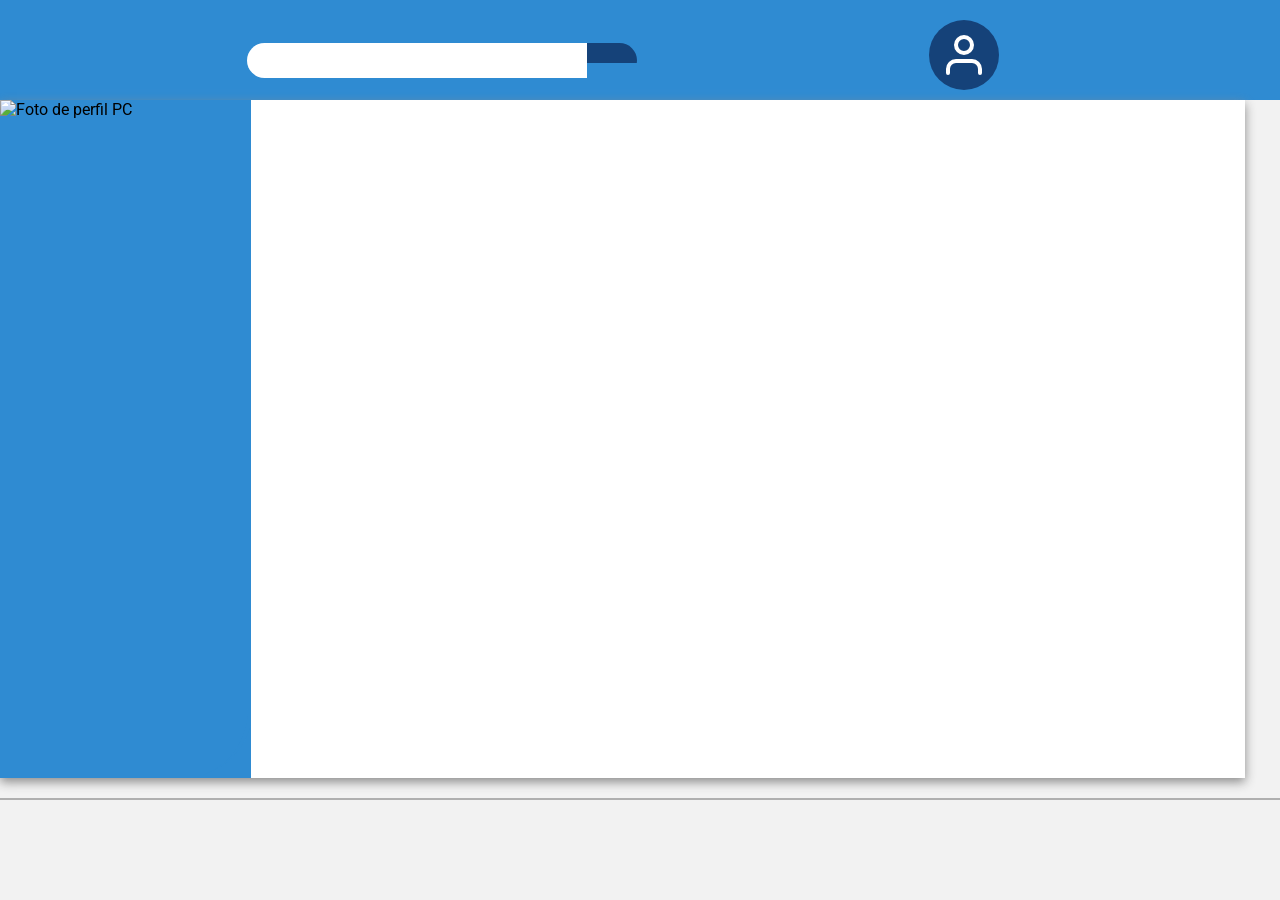
==== commit 619d9684: "Primeros cambios de reto 5 (Fe de errata: no había hecho merge a la rama principal)" ====
--- a/profile.html
+++ b/profile.html
@@ -52,7 +52,7 @@
 </head>
 <body>
     <header>
-        <nav>
+        <nav id = "barra_menu">
             <ul>
                 <li>
                     <a href="/index.html" class= "menu_principal">
--- a/css/style.css
+++ b/css/style.css
@@ -1,5 +1,5 @@
 @import "_theme.css";
-
+/* ARRREGLA BUGS */
 body {
     background-color: var(--grey-50);
     font-family: var(--primary-font), var(--condensed-font), var(--flex-font);
@@ -19,7 +19,7 @@
     display: flex;
 }
 
-nav ul {
+#barra_menu ul {
     margin: 0;
     padding: 0;
     display: flex;
@@ -37,10 +37,28 @@
 
 #profile {
     background-color: var(--accent-color);
-    padding: 5px 10px;
-    border-radius: 100%;
+    display: flex;          
+    align-items: center;    
+    justify-content: center;           
+    margin-top: 20px;
     margin-left: 290px;
-    margin-top: 20px;
+    margin-right: 15px; 
+    padding: 15px 15px;      
+    border-radius: 50%;    
+}
+
+#icon_profile {               
+    width: 40px;                           
+    height: 40px;                          
+    display: block;                       
+    box-sizing: border-box;                
+}
+
+#profile .texto_perfil {
+    margin: 0;
+    padding: 0;
+    font-size: 1rem; 
+    font-weight: normal;
 }
 
 #msg_auxiliar {
@@ -62,7 +80,7 @@
     width: fit-content;
 }
 
-#formulario input {
+#formulario #nombre {
     height: 100%;
     width: 300px;
     flex: 1;
@@ -74,7 +92,7 @@
     
 }
 
-#formulario button {
+#formulario #boton_formulario { /*form button*/
     background-color: var(--accent-color);
     color: white;
     border: none;
@@ -178,7 +196,12 @@
     justify-content: center;
 }
 
-div h1 {
+.principal #titulo_principal {
+    padding-left: 1em;
+    color: var(--grey-800);
+}
+
+#derecha #titulo_perfil {
     padding-left: 1em;
     color: var(--grey-800);
 }
@@ -478,8 +501,6 @@
         order: 4;          
         flex: 0 0 auto;    
         display: none;     
-        align-items: center; 
-        justify-content: center;
         margin-top: 15px;
         margin-left: auto;  
         margin-right: 15px; 
@@ -496,12 +517,10 @@
     }
     #icon_profile {
         background-color: var(--accent-color); 
-        border-radius: 50%;                    
+        border-radius: 70%;                    
         width: 50px;                           
-        height: 50px;
+        height: 45px;
         padding: 8px;                          
-        box-sizing: border-box;                
-        display: block;
     }
     header.abierto nav ul li:nth-child(2) {
         display: block; 
@@ -628,9 +647,9 @@
     #derecha {
         display: flex;
         flex-direction: column;
-        justify-content: space-between; /* <- Distribuye el espacio sobrante equitativamente */
+        justify-content: space-between; 
         flex: 1;         
-        padding: 25px 30px;              /* Margen interno para que el texto no pegue a los bordes */
+        padding: 25px 30px;              
         margin: 0;       
         box-sizing: border-box;
     }
